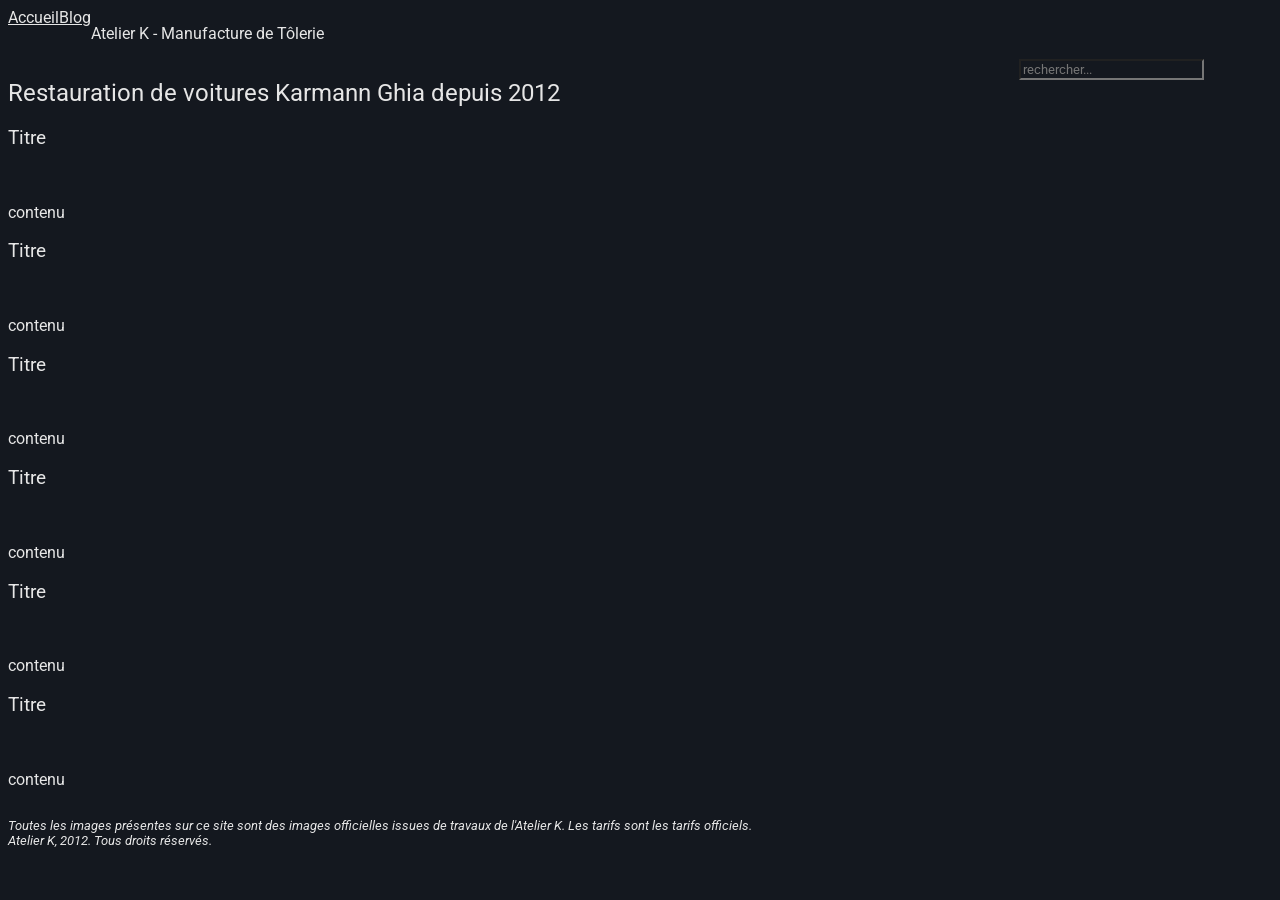
==== blog.html @ 2437a09a "a" ====
<!DOCTYPE html>
<html lang="en">
    <head>
        <meta charset="UTF-8">
        <meta name="viewport" content="width=device-width, initial-scale=1.0">
        <title>Atelier K - Manufacture de tôlerie | Blog</title>
        <link rel="stylesheet" href="globals.css">
        <link rel="stylesheet" href="styles/blog.css">

        <link rel="preconnect" href="https://fonts.googleapis.com">
        <link rel="preconnect" href="https://fonts.gstatic.com" crossorigin>
        <link href="https://fonts.googleapis.com/css2?family=Roboto:ital,wght@0,100..900;1,100..900&display=swap" rel="stylesheet">
    </head>
    <body>
        <nav id="TopBar">
            <ul>
                <li><a href="index.html">Accueil</a></li>
                <li><a href="blog.html">Blog</a></li>
                <li style="float:right"><p>Atelier K - Manufacture de Tôlerie</p></li>
            </ul>
        </nav>

        <main>
            <!-- contenu principal -->
            
            <section id="posts">
                <h2>Restauration de voitures Karmann Ghia depuis 2012</h2>
                <article>
                    <h1>Titre</h1>
                    <img> <!--cover-->
                    <p>contenu</p>
                </article>
                <article>
                    <h1>Titre</h1>
                    <img> <!--cover-->
                    <p>contenu</p>
                </article>
                <article>
                    <h1>Titre</h1>
                    <img> <!--cover-->
                    <p>contenu</p>
                </article>
                <article>
                    <h1>Titre</h1>
                    <img> <!--cover-->
                    <p>contenu</p>
                </article>
                <article>
                    <h1>Titre</h1>
                    <img> <!--cover-->
                    <p>contenu</p>
                </article>
                <article>
                    <h1>Titre</h1>
                    <img> <!--cover-->
                    <p>contenu</p>
                </article>
            </section>

            <nav id="sideNav">
                <form method="get">
                    <input type="search" name="search" placeholder="rechercher..."> <br>
                </form>
            </nav>
        </main>




    <footer>
        <!--Sources des images et différents prix-->
        <p id class="f">Toutes les images présentes sur ce site sont des images officielles issues de travaux de l'Atelier K. Les tarifs sont les tarifs officiels. 
            <br> Atelier K, 2012. Tous droits réservés.</p>
    </footer>
    </body>
</html>
---- globals.css ----
* {
    background-color: #14181f;
    color: #e6e6e6;

      font-family: "Roboto", sans-serif;
    font-optical-sizing: auto;
    font-weight: 400;
    font-style: normal;
    font-variation-settings:
        "wdth" 100;
}

#TopBar {
    margin: 0;
    padding: 0;
    position: sticky;
    ul {
        list-style-type: none;
        margin: 0;
        padding: 0;
        overflow: hidden;

        display: flex;
        text-align: center;
        background-color: #14181f;
    }

    li {
        
        a {
            display: block;
            width: 100%;
            height: 100%;
            text-align: center;
        }

        a:hover {
            background-color: #1f242e;
        }
        a.active {
            background-color: #29303d;
        }
        p {
            display: block;
        }
    }
}





.f {
    font-size: smaller;
    font-style: italic;
}
---- styles/blog.css ----
main {
    display: flex;

    #posts {
        width: 80%;
        height: 100%;
    }
    #sideNav {
        width: 20%;
        height: 100%;
    }
}
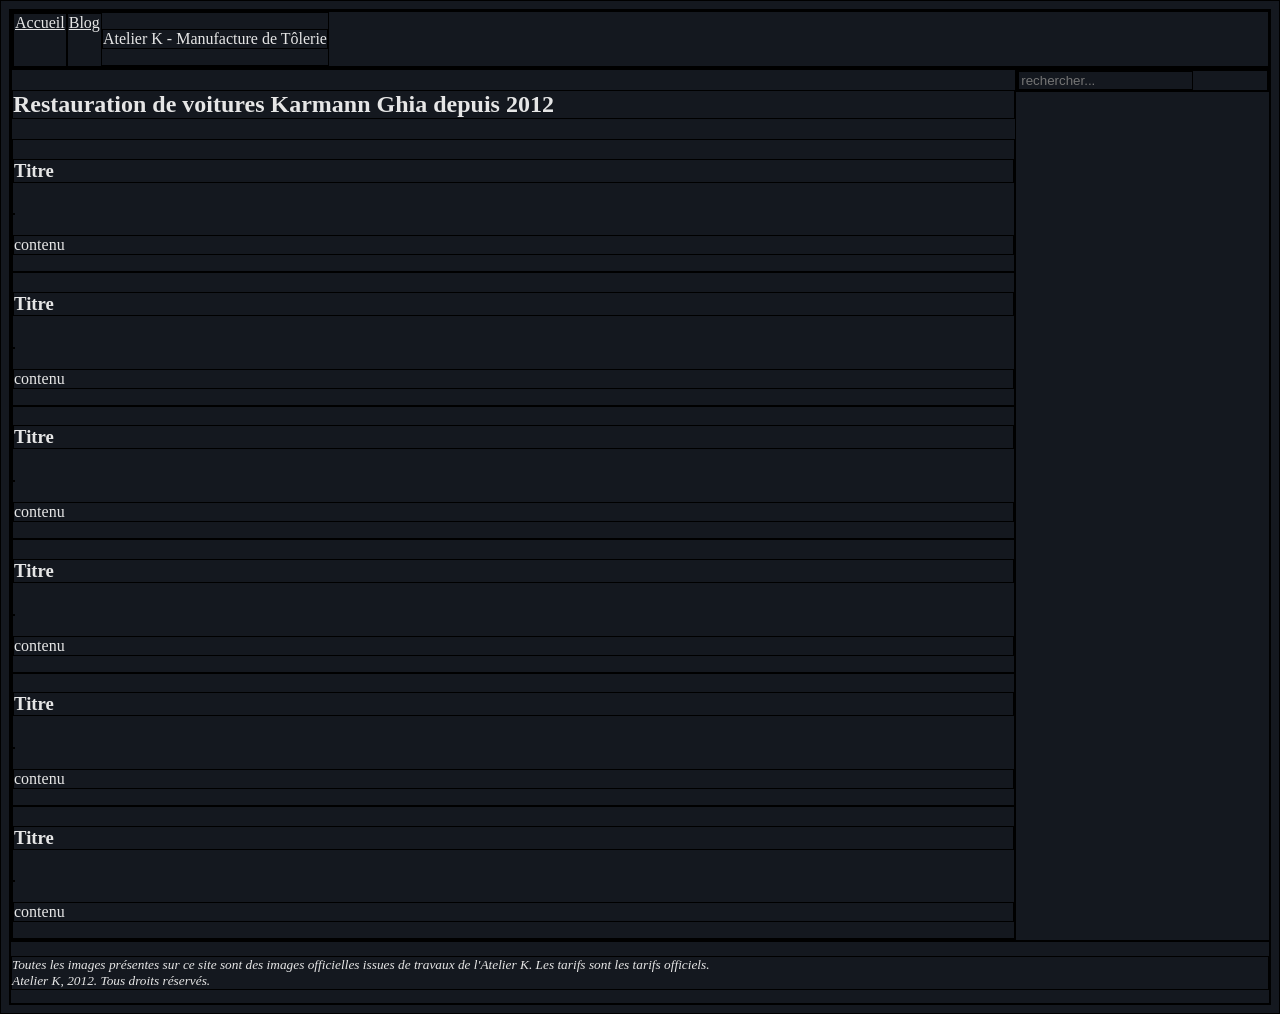
==== commit d3ca7d3a: "retiré l'import de la font Roboto" ====
--- a/blog.html
+++ b/blog.html
@@ -6,10 +6,6 @@
         <title>Atelier K - Manufacture de tôlerie | Blog</title>
         <link rel="stylesheet" href="globals.css">
         <link rel="stylesheet" href="styles/blog.css">
-
-        <link rel="preconnect" href="https://fonts.googleapis.com">
-        <link rel="preconnect" href="https://fonts.gstatic.com" crossorigin>
-        <link href="https://fonts.googleapis.com/css2?family=Roboto:ital,wght@0,100..900;1,100..900&display=swap" rel="stylesheet">
     </head>
     <body>
         <nav id="TopBar">
--- a/globals.css
+++ b/globals.css
@@ -1,13 +1,8 @@
-* {
+* { /* debug */
+    border: 1px solid black;
+
     background-color: #14181f;
     color: #e6e6e6;
-
-      font-family: "Roboto", sans-serif;
-    font-optical-sizing: auto;
-    font-weight: 400;
-    font-style: normal;
-    font-variation-settings:
-        "wdth" 100;
 }
 
 #TopBar {
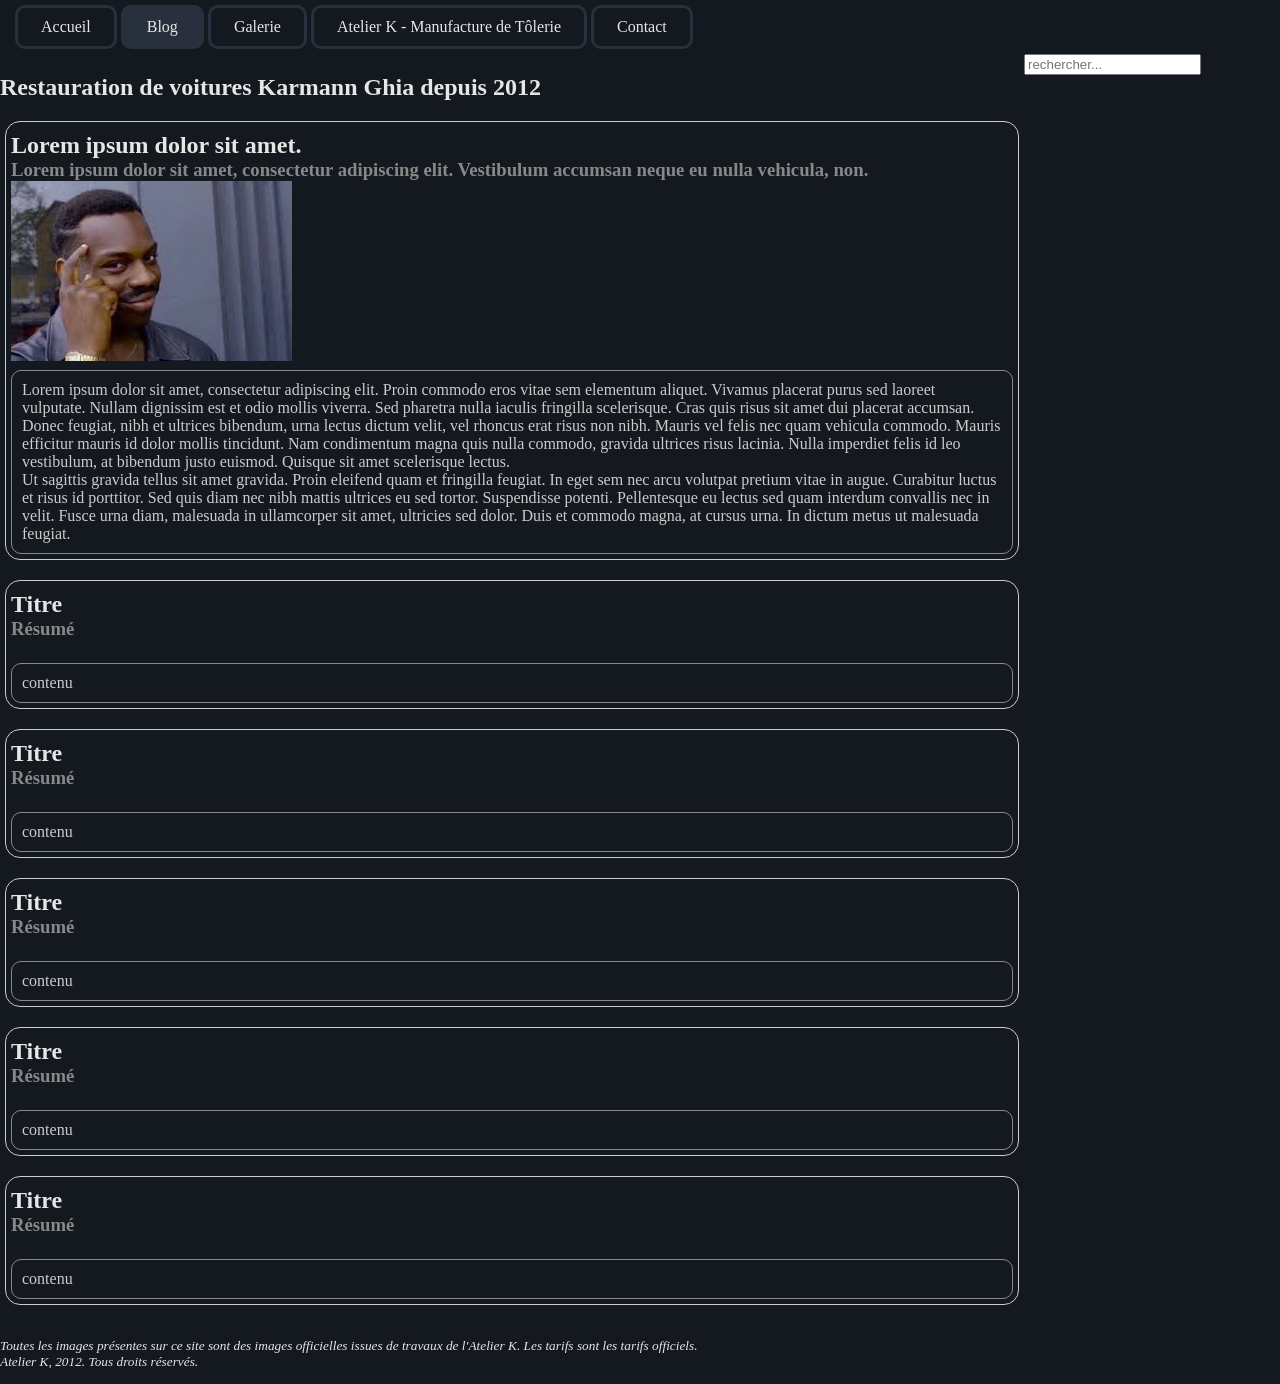
==== commit 1bb77302: "big update css" ====
--- a/blog.html
+++ b/blog.html
@@ -1,5 +1,5 @@
 <!DOCTYPE html>
-<html lang="en">
+<html lang="fr">
     <head>
         <meta charset="UTF-8">
         <meta name="viewport" content="width=device-width, initial-scale=1.0">
@@ -11,8 +11,12 @@
         <nav id="TopBar">
             <ul>
                 <li><a href="index.html">Accueil</a></li>
-                <li><a href="blog.html">Blog</a></li>
-                <li style="float:right"><p>Atelier K - Manufacture de Tôlerie</p></li>
+                <li><a href="blog.html" id="active">Blog</a></li>
+                <li><a href="galerie.html">Galerie</a></li>
+                
+                <li><a>Atelier K - Manufacture de Tôlerie</a></li>
+
+                <li><a href="form.html">Contact</a></li>
             </ul>
         </nav>
 
@@ -22,32 +26,42 @@
             <section id="posts">
                 <h2>Restauration de voitures Karmann Ghia depuis 2012</h2>
                 <article>
-                    <h1>Titre</h1>
+                    <h2>Lorem ipsum dolor sit amet.</h2>
+                    <h3>Lorem ipsum dolor sit amet, consectetur adipiscing elit. Vestibulum accumsan neque eu nulla vehicula, non. </h3>
+                    <img src="[data-uri]"> <!--cover-->
+                    <p>
+Lorem ipsum dolor sit amet, consectetur adipiscing elit. Proin commodo eros vitae sem elementum aliquet. Vivamus placerat purus sed laoreet vulputate. Nullam dignissim est et odio mollis viverra. Sed pharetra nulla iaculis fringilla scelerisque. Cras quis risus sit amet dui placerat accumsan. Donec feugiat, nibh et ultrices bibendum, urna lectus dictum velit, vel rhoncus erat risus non nibh. Mauris vel felis nec quam vehicula commodo. Mauris efficitur mauris id dolor mollis tincidunt. Nam condimentum magna quis nulla commodo, gravida ultrices risus lacinia. Nulla imperdiet felis id leo vestibulum, at bibendum justo euismod. Quisque sit amet scelerisque lectus.<br>
+
+Ut sagittis gravida tellus sit amet gravida. Proin eleifend quam et fringilla feugiat. In eget sem nec arcu volutpat pretium vitae in augue. Curabitur luctus et risus id porttitor. Sed quis diam nec nibh mattis ultrices eu sed tortor. Suspendisse potenti. Pellentesque eu lectus sed quam interdum convallis nec in velit. Fusce urna diam, malesuada in ullamcorper sit amet, ultricies sed dolor. Duis et commodo magna, at cursus urna. In dictum metus ut malesuada feugiat. 
+                    </p>
+                </article>
+                <article>
+                    <h2>Titre</h2>
+                    <h3>Résumé</h3>
                     <img> <!--cover-->
                     <p>contenu</p>
                 </article>
                 <article>
-                    <h1>Titre</h1>
+                    <h2>Titre</h2>
+                    <h3>Résumé</h3>
                     <img> <!--cover-->
                     <p>contenu</p>
                 </article>
                 <article>
-                    <h1>Titre</h1>
+                    <h2>Titre</h2>
+                    <h3>Résumé</h3>
                     <img> <!--cover-->
                     <p>contenu</p>
                 </article>
                 <article>
-                    <h1>Titre</h1>
+                    <h2>Titre</h2>
+                    <h3>Résumé</h3>
                     <img> <!--cover-->
                     <p>contenu</p>
                 </article>
                 <article>
-                    <h1>Titre</h1>
-                    <img> <!--cover-->
-                    <p>contenu</p>
-                </article>
-                <article>
-                    <h1>Titre</h1>
+                    <h2>Titre</h2>
+                    <h3>Résumé</h3>
                     <img> <!--cover-->
                     <p>contenu</p>
                 </article>
@@ -65,7 +79,7 @@
 
     <footer>
         <!--Sources des images et différents prix-->
-        <p id class="f">Toutes les images présentes sur ce site sont des images officielles issues de travaux de l'Atelier K. Les tarifs sont les tarifs officiels. 
+        <p class="f">Toutes les images présentes sur ce site sont des images officielles issues de travaux de l'Atelier K. Les tarifs sont les tarifs officiels. 
             <br> Atelier K, 2012. Tous droits réservés.</p>
     </footer>
     </body>
--- a/globals.css
+++ b/globals.css
@@ -1,7 +1,10 @@
-* { /* debug */
-    border: 1px solid black;
 
+body {
+
+    margin: 0;
+    padding: 0;
     background-color: #14181f;
+
     color: #e6e6e6;
 }
 
@@ -21,23 +24,48 @@
     }
 
     li {
+
+        margin: 5px 15px;
         
+        height: 100%;        
         a {
+            background-color: #14181f;
+
+            
+
+            display: block;
+
+            width: 100%;
+            height: 100%;
+
+            border-radius: 10px;
+            padding: 10px;
+
+            border: 3px solid #29303d;
+
+            text-decoration: none;
+            color: #e6e6e6;
+        }
+        a:hover {
+            background-color: #1f242e;
+        }
+        #active {
+            background-color: #29303d;
+        }
+
+        p {
             display: block;
             width: 100%;
             height: 100%;
-            text-align: center;
+
+            border-radius: 10px;
+            padding: 10px;
+            border: 3px solid #29303d;
+
+            text-decoration: none;
+            color: #e6e6e6;
         }
-
-        a:hover {
-            background-color: #1f242e;
-        }
-        a.active {
-            background-color: #29303d;
-        }
-        p {
-            display: block;
-        }
+        
     }
 }
 
--- a/styles/blog.css
+++ b/styles/blog.css
@@ -1,12 +1,65 @@
 
 main {
     display: flex;
+
 
     #posts {
         width: 80%;
         height: 100%;
     }
+
+    article {
+        border: 1px solid #cccccc;
+        margin: 20px 5px;
+
+        border-radius: 15px;
+
+        h2 {
+
+            font-weight: bold;
+
+            text-decoration: none;
+            padding: 0;
+
+            margin-top: 10px;
+            margin-bottom: 0;
+
+            margin-left: 5px;
+
+            color: e6e6e6;
+
+        }
+
+        h3 {
+
+            font-weight: bold;
+
+            text-decoration: none;
+            padding: 0;
+
+            color: #888888;
+
+            margin: 0 5px;
+        }
+
+        img {
+            padding: 0;
+            margin-left: 5px;
+        }
+
+        p {
+
+            color: #cccccc;
+            border-radius: 10px;
+            border: 1px solid #888888;
+            padding: 10px;
+            margin: 5px;
+        }
+    }
+
+
     #sideNav {
+
         width: 20%;
         height: 100%;
     }
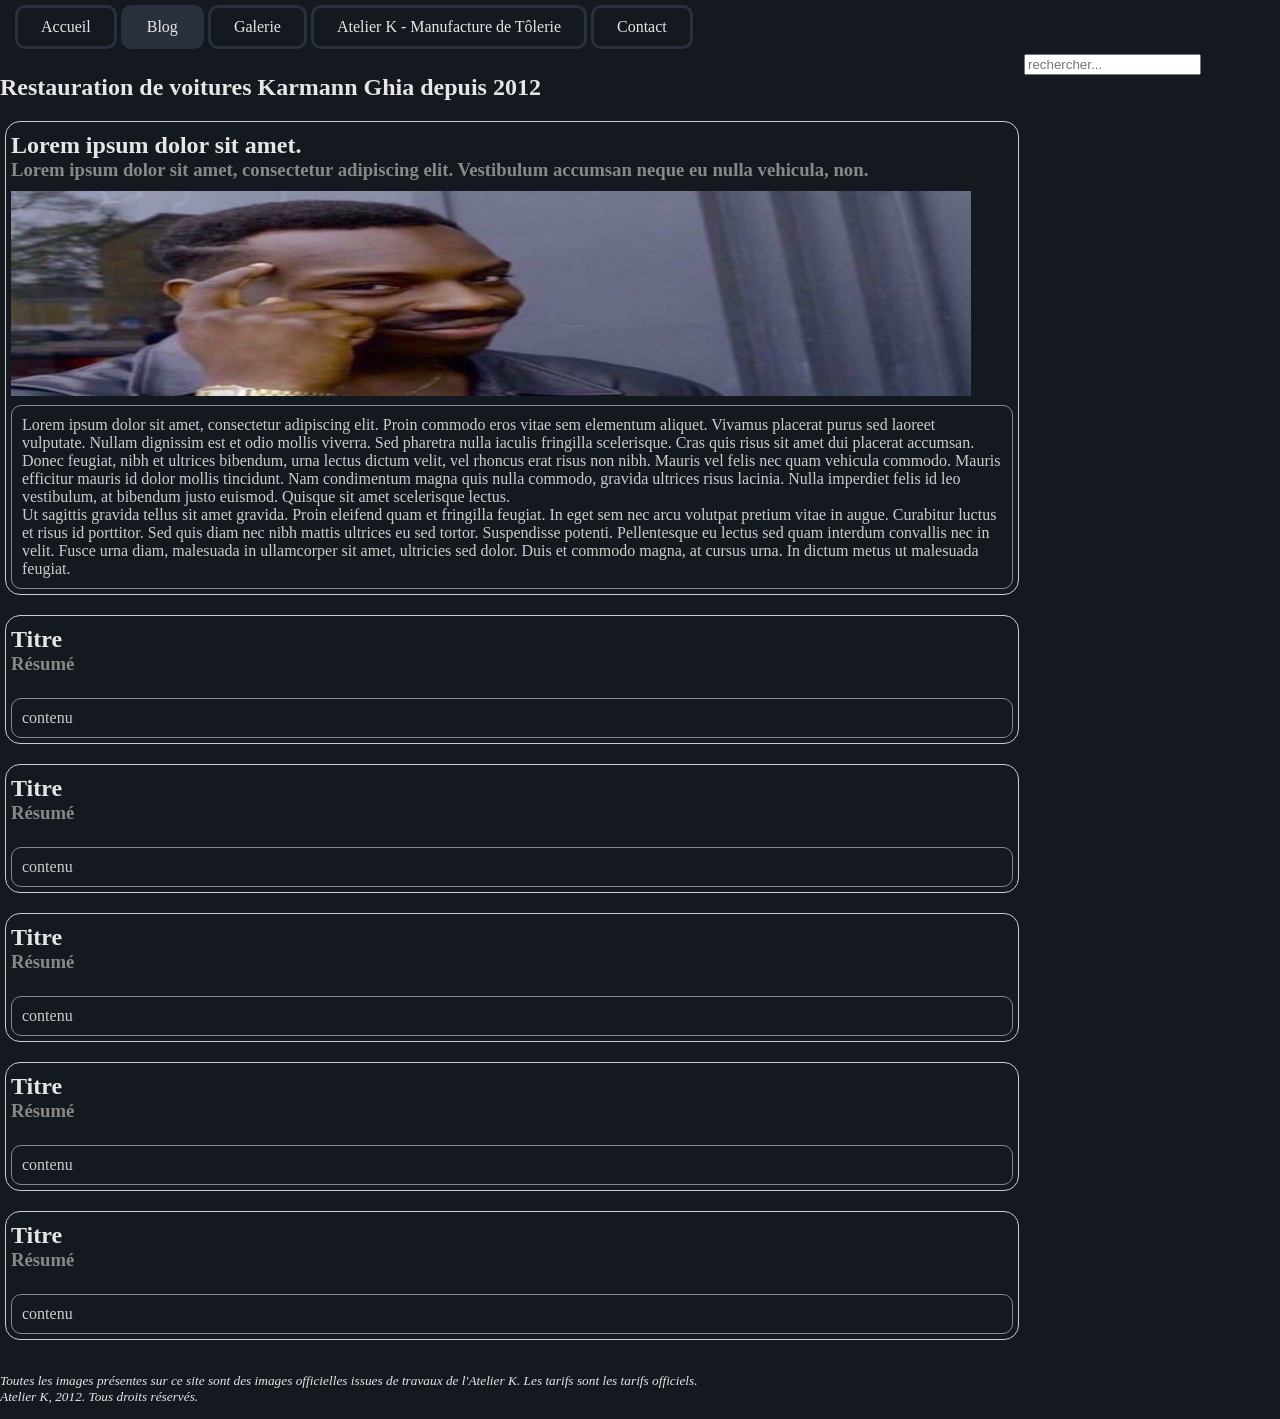
==== commit 2a0e2734: "smol css update" ====
--- a/blog.html
+++ b/blog.html
@@ -28,7 +28,7 @@
                 <article>
                     <h2>Lorem ipsum dolor sit amet.</h2>
                     <h3>Lorem ipsum dolor sit amet, consectetur adipiscing elit. Vestibulum accumsan neque eu nulla vehicula, non. </h3>
-                    <img src="[data-uri]"> <!--cover-->
+                    <img src="resources/placeholder.jpg" width="960" height="205"> <!--cover-->
                     <p>
 Lorem ipsum dolor sit amet, consectetur adipiscing elit. Proin commodo eros vitae sem elementum aliquet. Vivamus placerat purus sed laoreet vulputate. Nullam dignissim est et odio mollis viverra. Sed pharetra nulla iaculis fringilla scelerisque. Cras quis risus sit amet dui placerat accumsan. Donec feugiat, nibh et ultrices bibendum, urna lectus dictum velit, vel rhoncus erat risus non nibh. Mauris vel felis nec quam vehicula commodo. Mauris efficitur mauris id dolor mollis tincidunt. Nam condimentum magna quis nulla commodo, gravida ultrices risus lacinia. Nulla imperdiet felis id leo vestibulum, at bibendum justo euismod. Quisque sit amet scelerisque lectus.<br>
 
--- a/styles/blog.css
+++ b/styles/blog.css
@@ -45,6 +45,7 @@
         img {
             padding: 0;
             margin-left: 5px;
+            margin-top: 10px;
         }
 
         p {
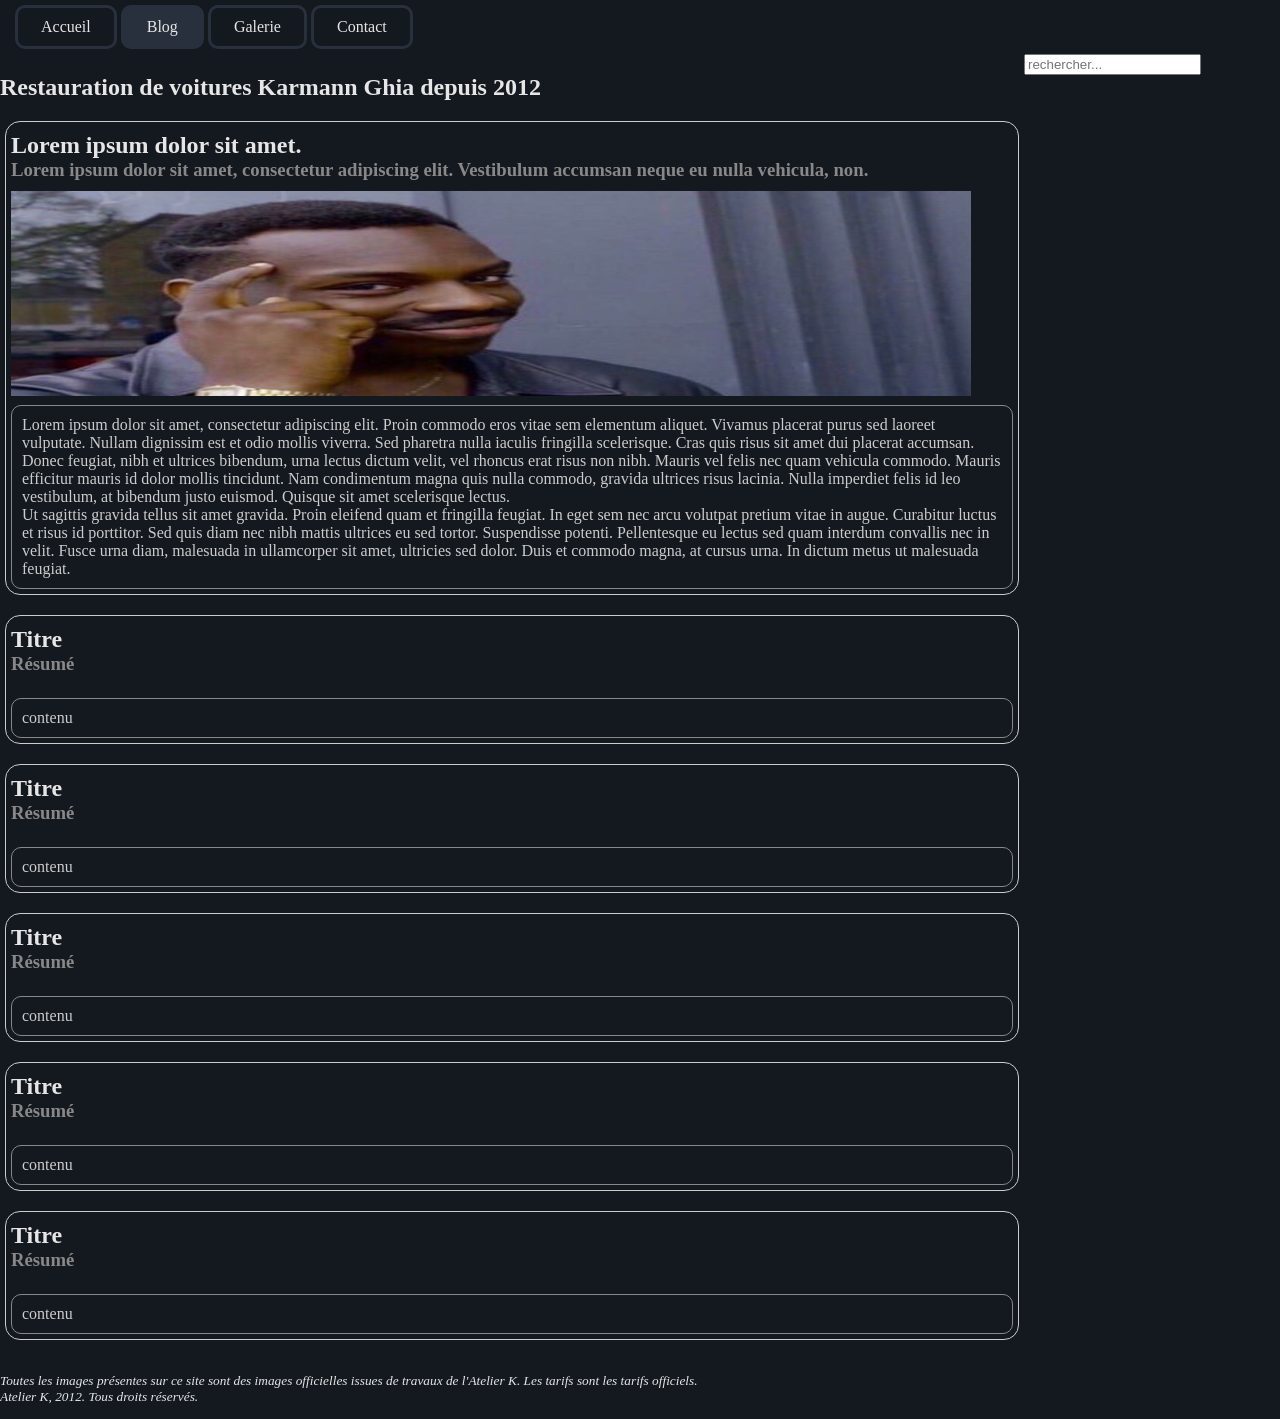
==== commit b70504ae: "many changes" ====
--- a/blog.html
+++ b/blog.html
@@ -3,19 +3,16 @@
     <head>
         <meta charset="UTF-8">
         <meta name="viewport" content="width=device-width, initial-scale=1.0">
-        <title>Atelier K - Manufacture de tôlerie | Blog</title>
+        <title>Atelier K | Blog</title>
         <link rel="stylesheet" href="globals.css">
         <link rel="stylesheet" href="styles/blog.css">
     </head>
     <body>
         <nav id="TopBar">
-            <ul>
+            <ul> 
                 <li><a href="index.html">Accueil</a></li>
                 <li><a href="blog.html" id="active">Blog</a></li>
                 <li><a href="galerie.html">Galerie</a></li>
-                
-                <li><a>Atelier K - Manufacture de Tôlerie</a></li>
-
                 <li><a href="form.html">Contact</a></li>
             </ul>
         </nav>
@@ -28,7 +25,7 @@
                 <article>
                     <h2>Lorem ipsum dolor sit amet.</h2>
                     <h3>Lorem ipsum dolor sit amet, consectetur adipiscing elit. Vestibulum accumsan neque eu nulla vehicula, non. </h3>
-                    <img src="resources/placeholder.jpg" width="960" height="205"> <!--cover-->
+                    <img src="resources/autres/placeholder.jpg" width="960" height="205"> <!--cover-->
                     <p>
 Lorem ipsum dolor sit amet, consectetur adipiscing elit. Proin commodo eros vitae sem elementum aliquet. Vivamus placerat purus sed laoreet vulputate. Nullam dignissim est et odio mollis viverra. Sed pharetra nulla iaculis fringilla scelerisque. Cras quis risus sit amet dui placerat accumsan. Donec feugiat, nibh et ultrices bibendum, urna lectus dictum velit, vel rhoncus erat risus non nibh. Mauris vel felis nec quam vehicula commodo. Mauris efficitur mauris id dolor mollis tincidunt. Nam condimentum magna quis nulla commodo, gravida ultrices risus lacinia. Nulla imperdiet felis id leo vestibulum, at bibendum justo euismod. Quisque sit amet scelerisque lectus.<br>
 
@@ -82,5 +79,6 @@
         <p class="f">Toutes les images présentes sur ce site sont des images officielles issues de travaux de l'Atelier K. Les tarifs sont les tarifs officiels. 
             <br> Atelier K, 2012. Tous droits réservés.</p>
     </footer>
+
     </body>
 </html>
--- a/globals.css
+++ b/globals.css
@@ -4,14 +4,18 @@
     margin: 0;
     padding: 0;
     background-color: #14181f;
-
     color: #e6e6e6;
 }
 
+
+
 #TopBar {
+
     margin: 0;
     padding: 0;
     position: sticky;
+
+
     ul {
         list-style-type: none;
         margin: 0;
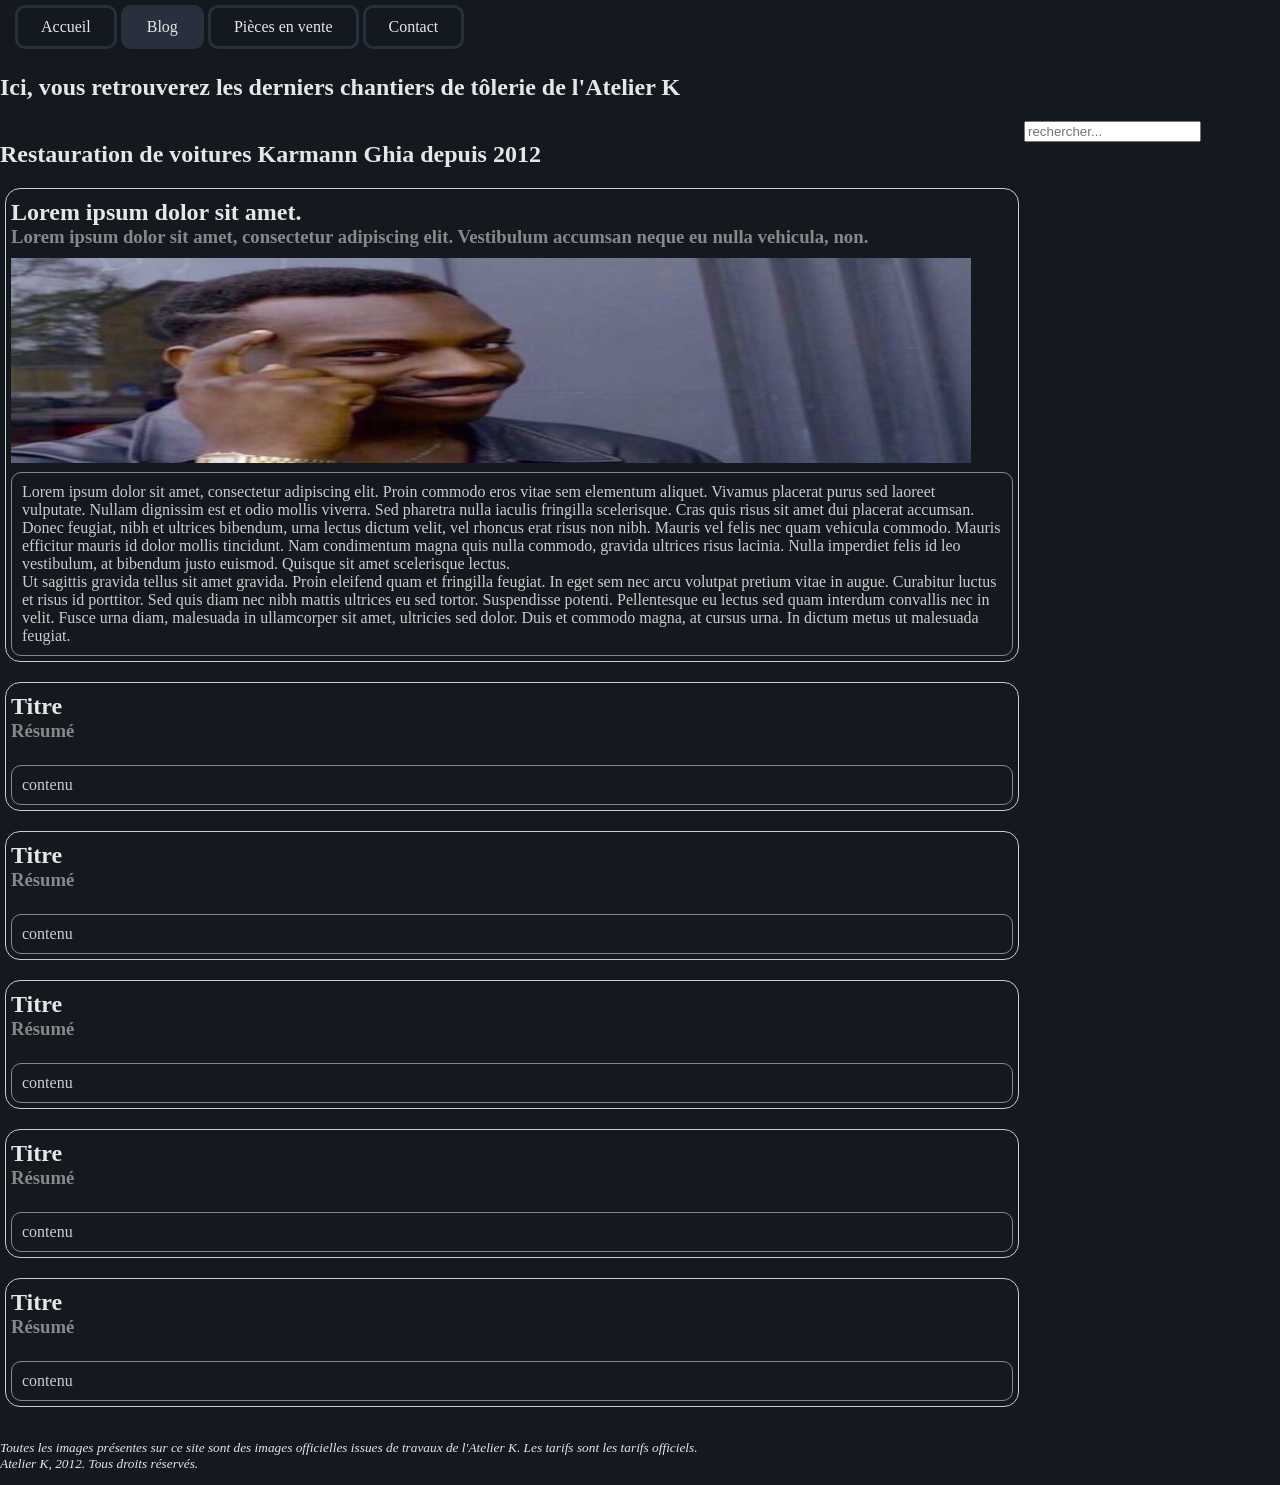
==== commit 22148448: "galerie et index" ====
--- a/blog.html
+++ b/blog.html
@@ -12,14 +12,15 @@
             <ul> 
                 <li><a href="index.html">Accueil</a></li>
                 <li><a href="blog.html" id="active">Blog</a></li>
-                <li><a href="galerie.html">Galerie</a></li>
+                <li><a href="galerie.html">Pièces en vente</a></li>
                 <li><a href="form.html">Contact</a></li>
             </ul>
         </nav>
 
+        <h2>Ici, vous retrouverez les derniers chantiers de tôlerie de l'Atelier K</h2>
+
         <main>
             <!-- contenu principal -->
-            
             <section id="posts">
                 <h2>Restauration de voitures Karmann Ghia depuis 2012</h2>
                 <article>
--- a/globals.css
+++ b/globals.css
@@ -25,7 +25,28 @@
         display: flex;
         text-align: center;
         background-color: #14181f;
+
     }
+
+    ul.accueil {
+        list-style-type: none;
+        margin: 0;
+        padding: 0;
+        overflow: hidden;
+
+        display: flex;
+        text-align: center;
+        background-color: black;
+
+        p.logo {
+            /*centrer le logo*/
+            display: flex;
+            text-align: center;
+            background-color: black;
+        }
+        
+    }
+
 
     li {
 
